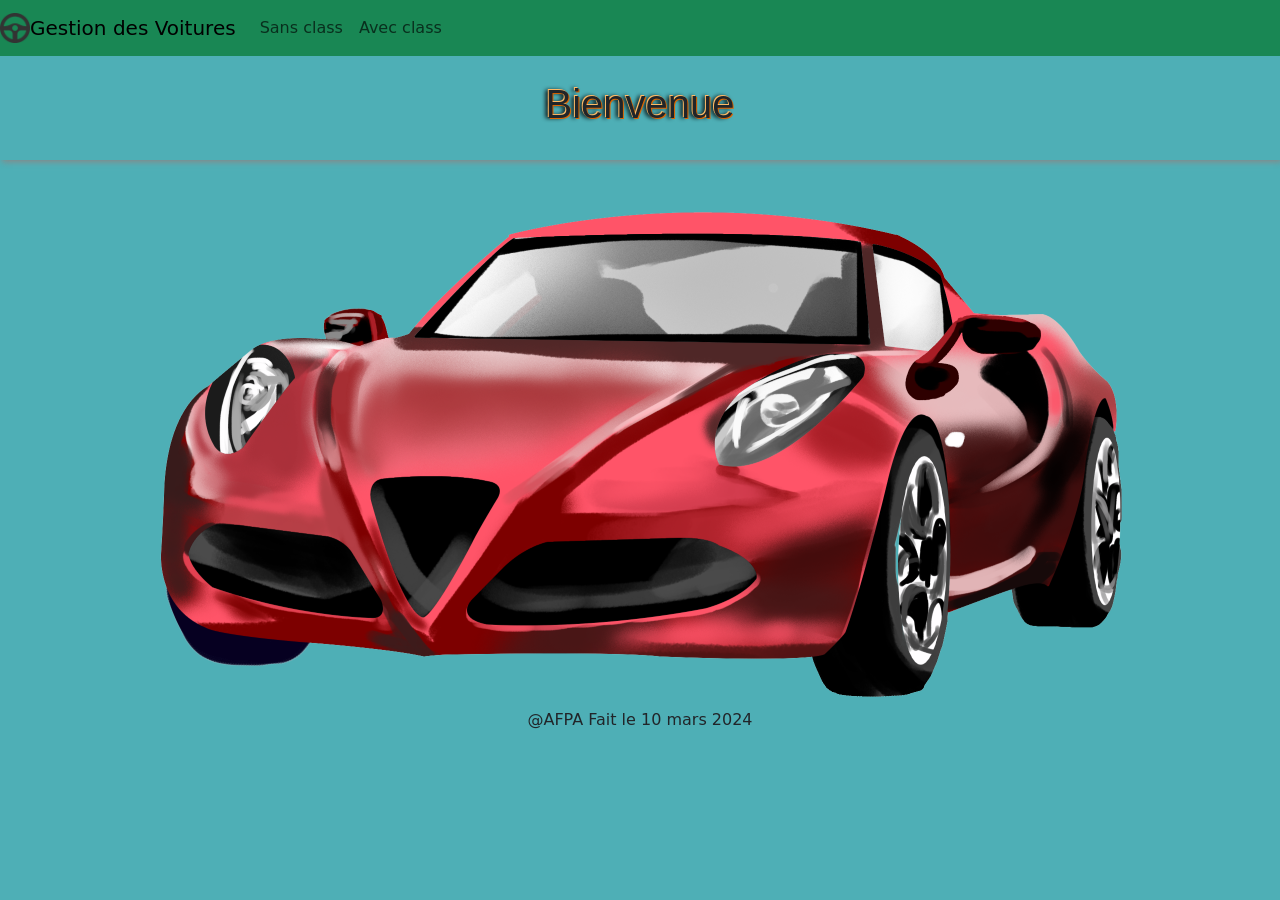
==== accueil/index.html @ b1c5abe9 "2 API une voiture une user" ====
<!DOCTYPE html>
<html lang="fr">

<head>
    <meta charset="UTF-8">
    <meta name="viewport" content="width=device-width, initial-scale=1.0">
    <link rel="icon" type="image" href="../images/lézard.png" type="image/x-icon">
    <link rel="stylesheet" href="../style.css">
    <!-- <link href="https://cdn.jsdelivr.net/npm/bootstrap@5.0.2/dist/css/bootstrap.min.css" rel="stylesheet"
        integrity="sha384-EVSTQN3/azprG1Anm3QDgpJLIm9Nao0Yz1ztcQTwFspd3yD65VohhpuuCOmLASjC" crossorigin="anonymous"> -->
    <link href="https://cdn.jsdelivr.net/npm/bootstrap@5.3.3/dist/css/bootstrap.min.css" rel="stylesheet">
    <title>Accueil</title>
</head>

<body>
    <header id="idHeader"></header>
    <br>
    <br>
    <h1 class="text-center">Bienvenue</h1>
    <img id="alfa" src="../images/alfa2.png" class="img-fluid rounded mx-auto d-block" alt="Responsive image">

    <footer id="idFooter"></footer>
    <!--JAVASCRIPT-->
    <script src="https://cdn.jsdelivr.net/npm/bootstrap@5.3.3/dist/js/bootstrap.bundle.min.js"></script>
    <!-- <script src="Js/js_html.js"></script> -->
    <script src="../Voitures Js ES6/Js/js_html.js"></script>


    <script>
        window.addEventListener('load', (event) => {
            //recuperation du header et du footer
            loadHTML("idHeader", "../Header_footer/HEADER.html");
            loadHTML("idFooter", "../Header_footer/FOOTER.html");
        }, false);
    </script>
    <!-- <script src="https://cdn.jsdelivr.net/npm/bootstrap@5.0.2/dist/js/bootstrap.bundle.min.js"
        integrity="sha384-MrcW6ZMFYlzcLA8Nl+NtUVF0sA7MsXsP1UyJoMp4YLEuNSfAP+JcXn/tWtIaxVXM"
        crossorigin="anonymous"></script> -->

</body>

</html>
---- style.css ----
body {
    height: 80%;
    background-color: rgb(78, 175, 182) !important;
}

h1 {
    font-size: 32px;
    line-height: 150px;
    text-shadow: -1px -1px #fb6, 1px 1px #d60, -3px 0 4px #000;
    font-family: "Segoe print", Arial, Helvetica, sans-serif;
    color: #FF9933;
    padding: 32px;
    font-weight: lighter;
    -moz-box-shadow: 2px 2px 6px #888;
    -webkit-box-shadow: 2px 2px 6px #888;
    box-shadow: 2px 2px 6px #888;
}
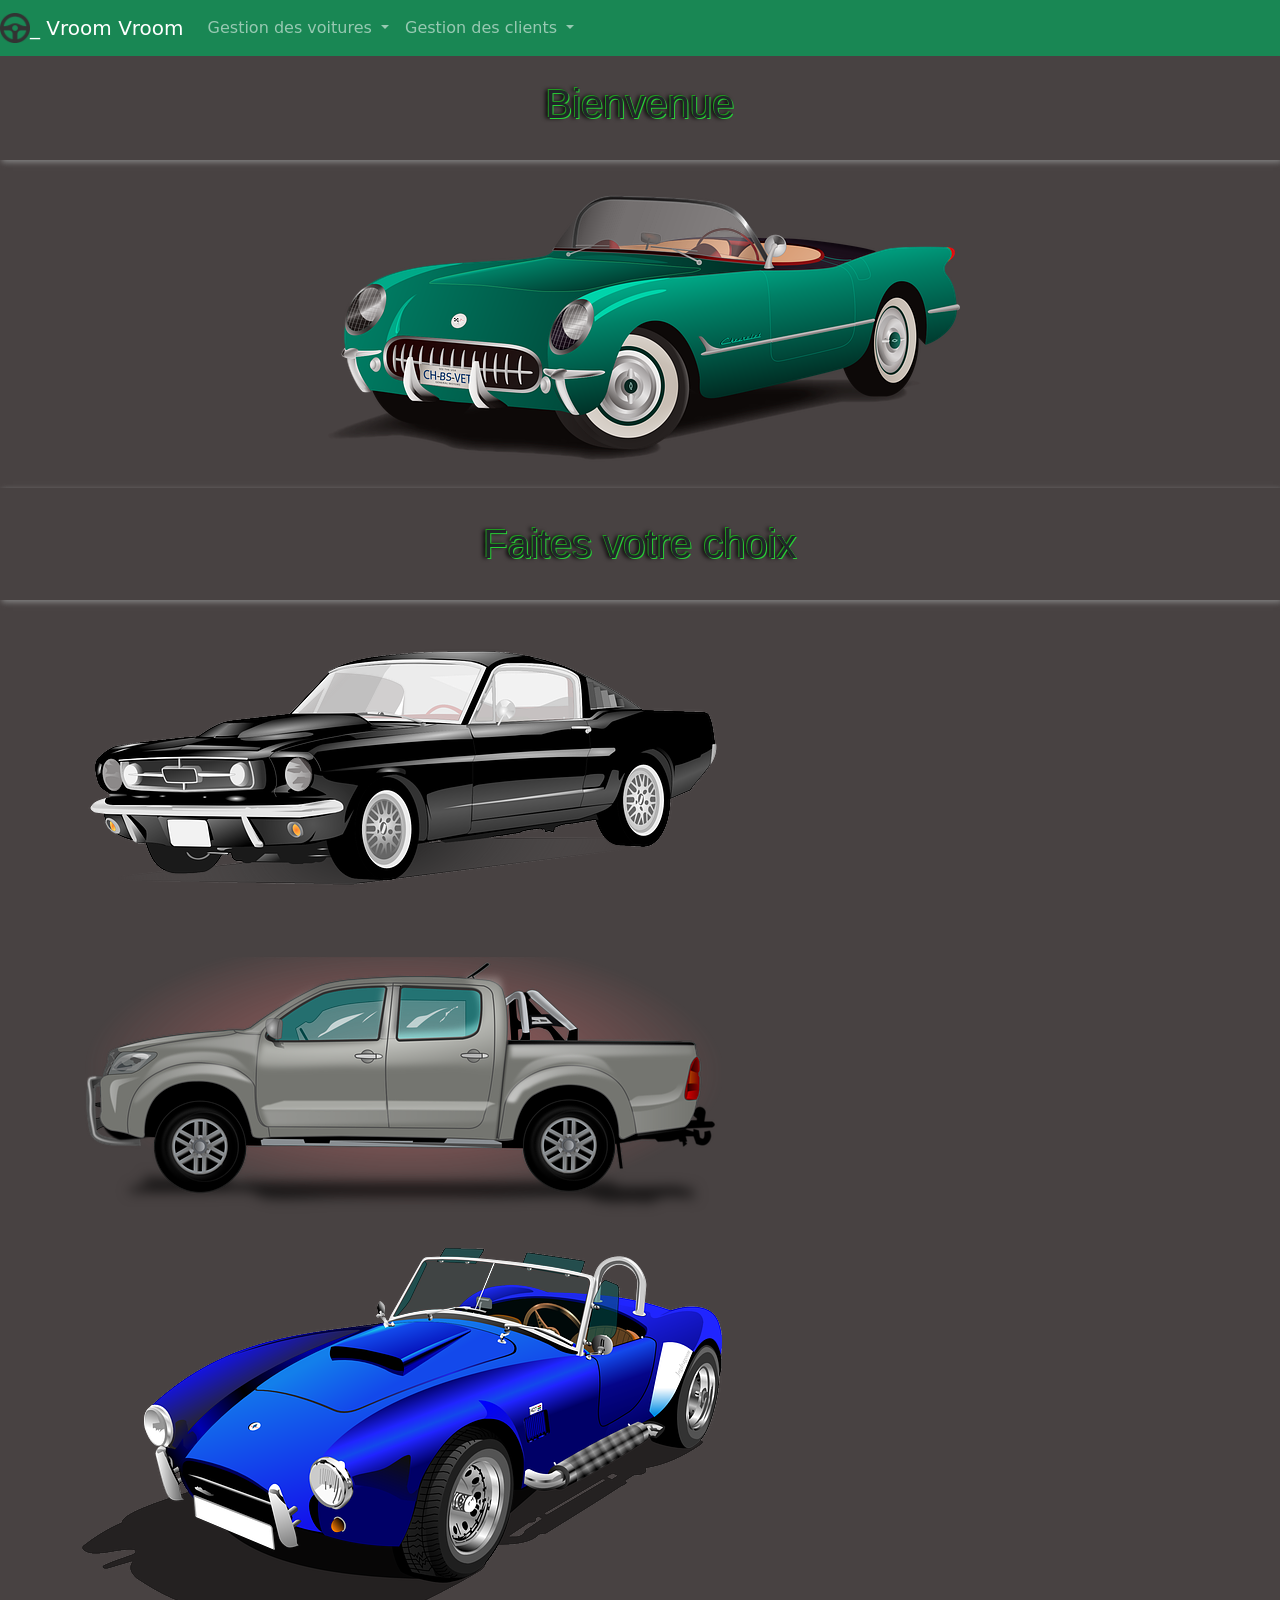
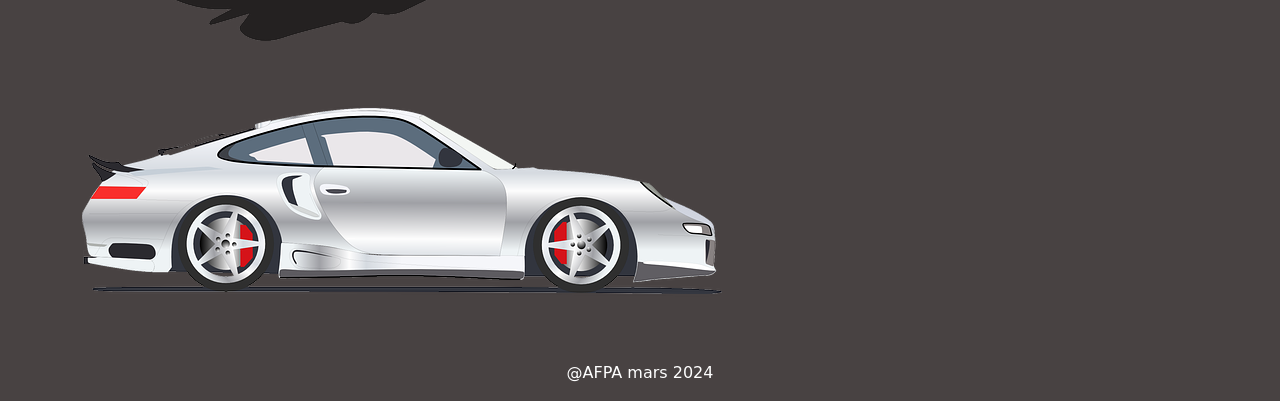
==== commit 4878246d: "Page accueil ok" ====
--- a/accueil/index.html
+++ b/accueil/index.html
@@ -17,7 +17,16 @@
     <br>
     <br>
     <h1 class="text-center">Bienvenue</h1>
-    <img id="alfa" src="../images/alfa2.png" class="img-fluid rounded mx-auto d-block" alt="Responsive image">
+    <img src="../images/couperVert.png" class="img-fluid rounded mx-auto d-block" alt="Responsive image">
+
+    <h1 class="text-center">Faites votre choix</h1>
+
+    <div class="container">
+        <img src="../images/mustang.png" class="img-fluid rounded mx-auto" alt="Responsive image">
+        <img src="../images/pickup.png" class="img-fluid rounded mx-auto" alt="Responsive image">
+        <img src="../images/ac.png" class="img-fluid rounded mx-auto" alt="Responsive image">
+        <img src="../images/porsche.png" class="img-fluid rounded mx-auto" alt="Responsive image">
+    </div>
 
     <footer id="idFooter"></footer>
     <!--JAVASCRIPT-->
--- a/style.css
+++ b/style.css
@@ -1,12 +1,12 @@
 body {
     height: 80%;
-    background-color: rgb(78, 175, 182) !important;
+    background-color: rgb(72, 66, 66) !important;
 }
 
 h1 {
     font-size: 32px;
     line-height: 150px;
-    text-shadow: -1px -1px #fb6, 1px 1px #d60, -3px 0 4px #000;
+    text-shadow: -1px -1px rgb(32, 152, 32), 1px 1px rgb(40, 209, 54), -3px 0 4px #000;
     font-family: "Segoe print", Arial, Helvetica, sans-serif;
     color: #FF9933;
     padding: 32px;
